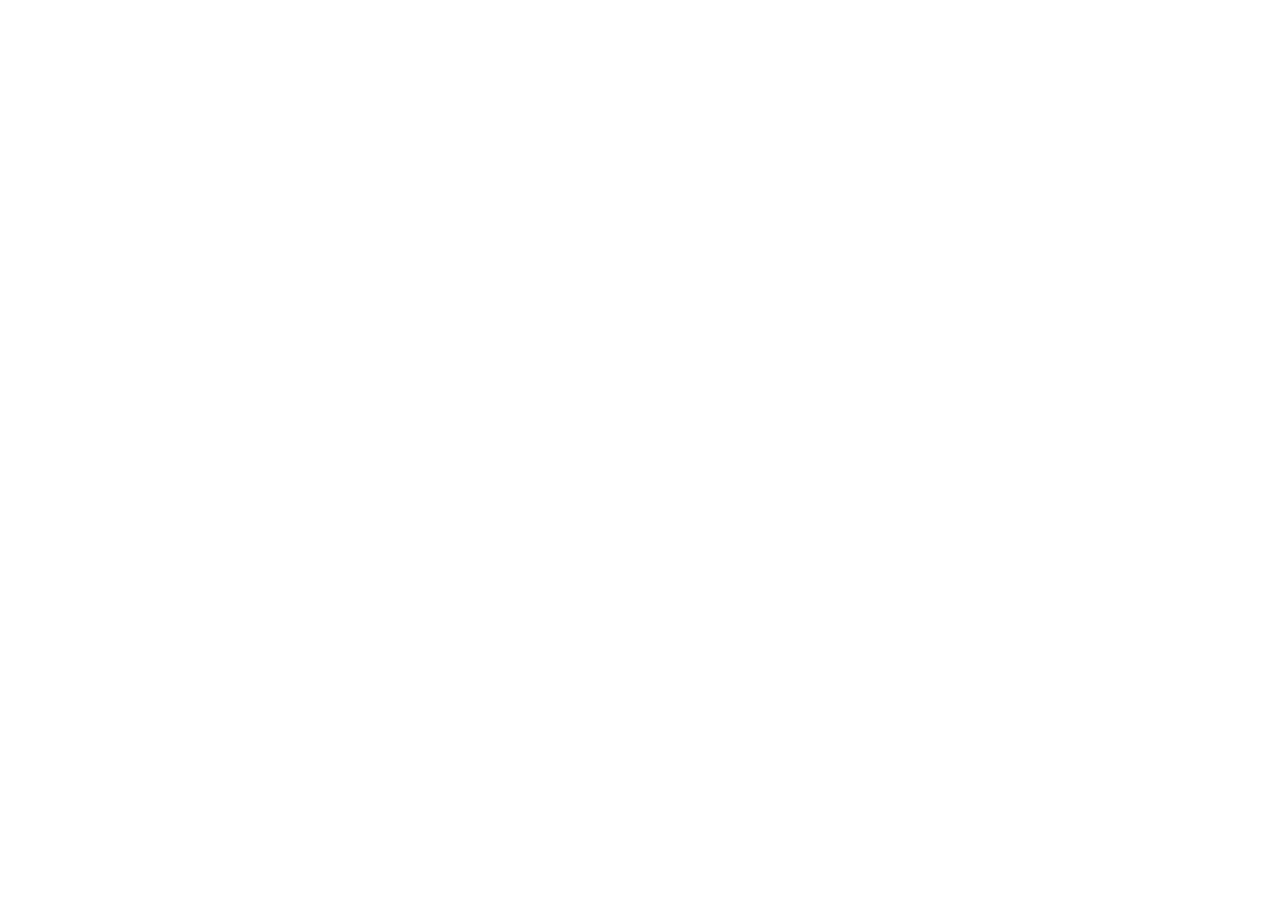
==== INDEX.HTML @ 913554c8 "ok" ====
<DOCTYPE html>
<html lang="pt-br">
    <head>
        <meta charset="UTF-8">
        <meta name="viewport" content="width=device-width,initial-scale=1.0">
        <TITLE>TEchStore</TITLE><TITLE>
</head>
<body>
        <1--Conteudo
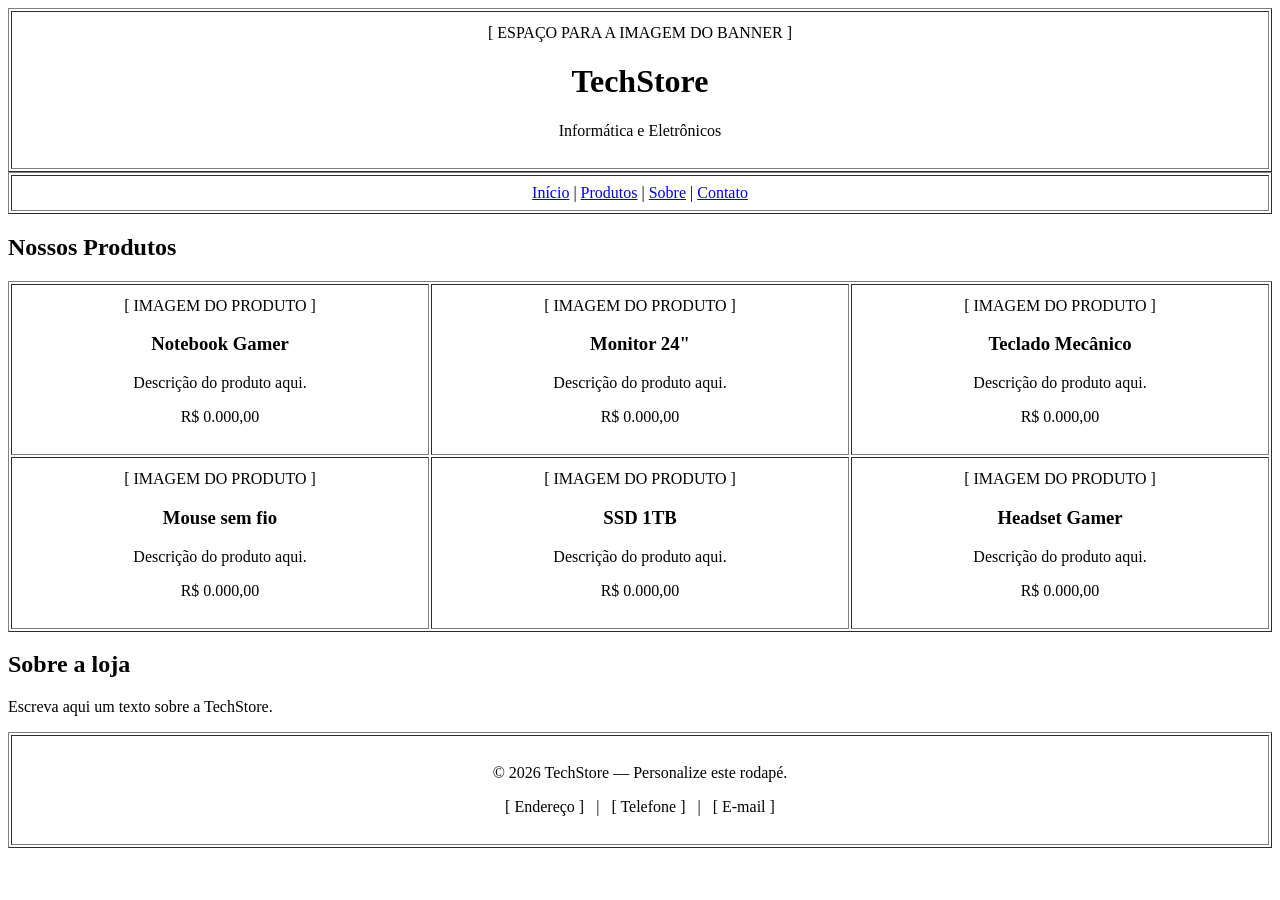
==== commit 08e8fd52: "ok" ====
--- a/INDEX.HTML
+++ b/INDEX.HTML
@@ -1,9 +1,138 @@
-<DOCTYPE html>
+<!DOCTYPE html>
 <html lang="pt-br">
-    <head>
-        <meta charset="UTF-8">
-        <meta name="viewport" content="width=device-width,initial-scale=1.0">
-        <TITLE>TEchStore</TITLE><TITLE>
+<head>
+    <meta charset="UTF-8">
+    <meta name="viewport" content="width=device-width, initial-scale=1.0">
+    <title>TechStore</title>
 </head>
 <body>
-        <1--Conteudo +
+    <!-- ============================================================ -->
+    <!-- CABEÇALHO / BANNER                                            -->
+    <!-- Espaço em branco para inserir a imagem do banner.            -->
+    <!-- ============================================================ -->
+    <table border="1" width="100%" cellpadding="12">
+        <tr>
+            <td align="center">
+
+                <!-- Coloque aqui a imagem do banner (ex.: img/banner.jpg) -->
+                [ ESPAÇO PARA A IMAGEM DO BANNER ]
+                <!-- <img src="img/banner.jpg" alt="Banner da TechStore" width="100%"> -->
+
+                <h1>TechStore</h1>
+                <p>Informática e Eletrônicos</p>
+            </td>
+        </tr>
+    </table>
+
+
+    <!-- ============================================================ -->
+    <!-- MENU DE NAVEGAÇÃO                                             -->
+    <!-- ============================================================ -->
+    <table border="1" width="100%" cellpadding="8">
+        <tr>
+            <td align="center">
+                <a href="#">Início</a> |
+                <a href="#produtos">Produtos</a> |
+                <a href="#sobre">Sobre</a> |
+                <a href="#contato">Contato</a>
+            </td>
+        </tr>
+    </table>
+
+
+    <!-- ============================================================ -->
+    <!-- PRODUTOS                                                      -->
+    <!-- Tabela com imagens e textos. Cada célula tem um espaço em    -->
+    <!-- branco para a imagem do eletrônico.                          -->
+    <!-- ============================================================ -->
+    <h2 id="produtos">Nossos Produtos</h2>
+
+    <table border="1" width="100%" cellpadding="12">
+
+        <!-- LINHA 1 -->
+        <tr>
+            <td align="center" width="33%">
+                <!-- Coloque aqui a imagem do produto -->
+                [ IMAGEM DO PRODUTO ]<br>
+                <!-- <img src="img/notebook.jpg" alt="Notebook Gamer" width="150"> -->
+                <h3>Notebook Gamer</h3>
+                <p>Descrição do produto aqui.</p>
+                <p>R$ 0.000,00</p>
+            </td>
+
+            <td align="center" width="33%">
+                <!-- Coloque aqui a imagem do produto -->
+                [ IMAGEM DO PRODUTO ]<br>
+                <!-- <img src="img/monitor.jpg" alt="Monitor" width="150"> -->
+                <h3>Monitor 24"</h3>
+                <p>Descrição do produto aqui.</p>
+                <p>R$ 0.000,00</p>
+            </td>
+
+            <td align="center" width="33%">
+                <!-- Coloque aqui a imagem do produto -->
+                [ IMAGEM DO PRODUTO ]<br>
+                <!-- <img src="img/teclado.jpg" alt="Teclado" width="150"> -->
+                <h3>Teclado Mecânico</h3>
+                <p>Descrição do produto aqui.</p>
+                <p>R$ 0.000,00</p>
+            </td>
+        </tr>
+
+        <!-- LINHA 2 -->
+        <tr>
+            <td align="center" width="33%">
+                <!-- Coloque aqui a imagem do produto -->
+                [ IMAGEM DO PRODUTO ]<br>
+                <!-- <img src="img/mouse.jpg" alt="Mouse" width="150"> -->
+                <h3>Mouse sem fio</h3>
+                <p>Descrição do produto aqui.</p>
+                <p>R$ 0.000,00</p>
+            </td>
+
+            <td align="center" width="33%">
+                <!-- Coloque aqui a imagem do produto -->
+                [ IMAGEM DO PRODUTO ]<br>
+                <!-- <img src="img/ssd.jpg" alt="SSD" width="150"> -->
+                <h3>SSD 1TB</h3>
+                <p>Descrição do produto aqui.</p>
+                <p>R$ 0.000,00</p>
+            </td>
+
+            <td align="center" width="33%">
+                <!-- Coloque aqui a imagem do produto -->
+                [ IMAGEM DO PRODUTO ]<br>
+                <!-- <img src="img/headset.jpg" alt="Headset" width="150"> -->
+                <h3>Headset Gamer</h3>
+                <p>Descrição do produto aqui.</p>
+                <p>R$ 0.000,00</p>
+            </td>
+        </tr>
+
+    </table>
+
+
+    <!-- ============================================================ -->
+    <!-- SOBRE                                                         -->
+    <!-- ============================================================ -->
+    <h2 id="sobre">Sobre a loja</h2>
+    <p>Escreva aqui um texto sobre a TechStore.</p>
+
+
+    <!-- ============================================================ -->
+    <!-- RODAPÉ (personalize à vontade)                               -->
+    <!-- ============================================================ -->
+    <table border="1" width="100%" cellpadding="12">
+        <tr>
+            <td align="center">
+                <!-- Personalize: contato, endereço, redes sociais, etc. -->
+                <p>&copy; 2026 TechStore — Personalize este rodapé.</p>
+                <p>[ Endereço ] &nbsp; | &nbsp; [ Telefone ] &nbsp; | &nbsp; [ E-mail ]</p>
+            </td>
+        </tr>
+    </table>
+
+</body>
+</html>
+
